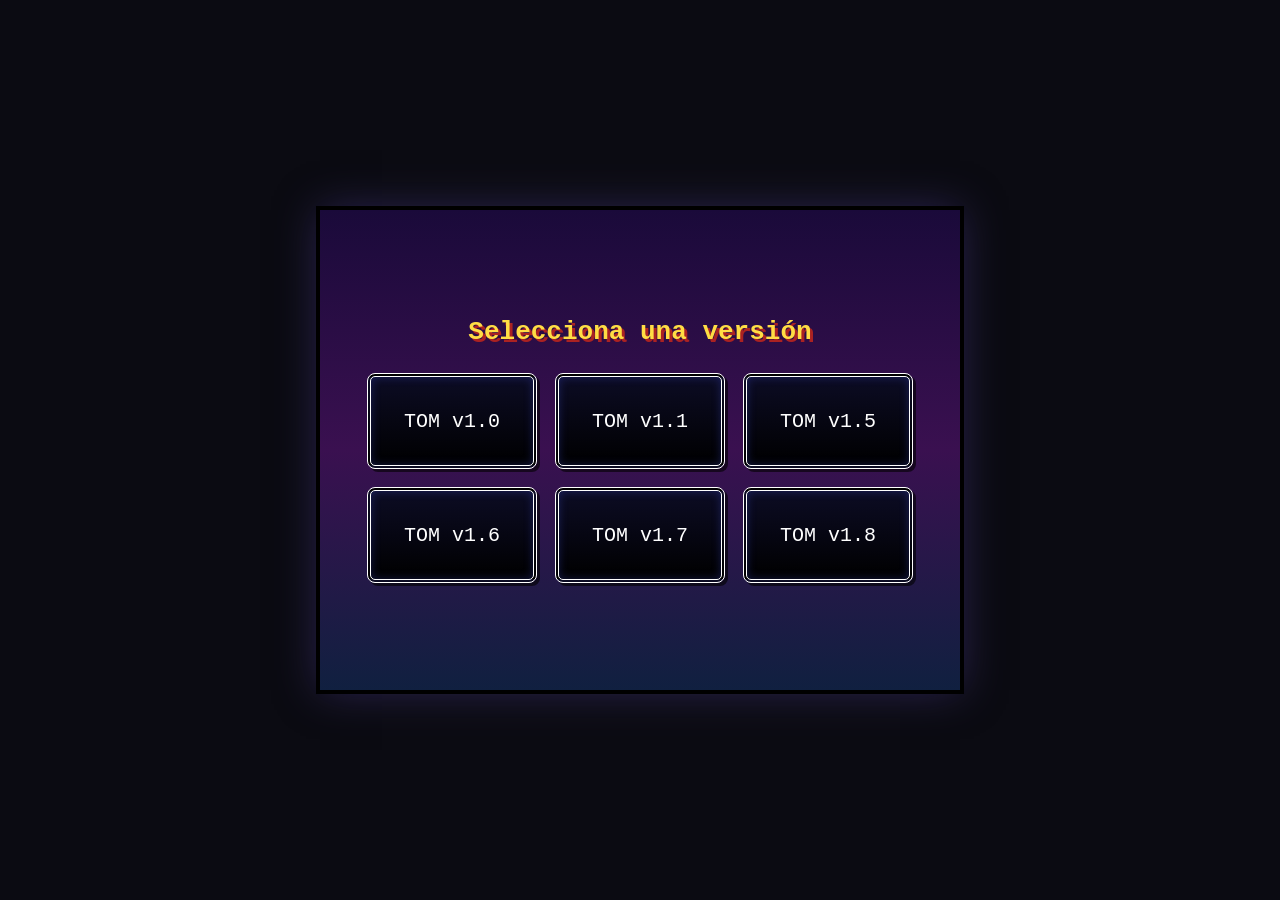
==== index.html @ b6c213d0 "Hola" ====
<!DOCTYPE html>
<html lang="es"><head><meta charset="utf-8"><title>TOM - Versiones</title>
<style>
body{margin:0;background:#0b0b12;display:flex;justify-content:center;align-items:center;height:100vh;font:14px "Courier New",monospace;color:#fff}
#wrap{position:relative;width:640px;height:480px;box-shadow:0 0 0 4px #000,0 0 40px #4a3a8a88;background:linear-gradient(180deg,#1a0a3a,#3a1050 50%,#102040);display:flex;flex-direction:column;align-items:center;justify-content:center;animation:bgp 8s linear infinite alternate}
@keyframes bgp{from{filter:hue-rotate(0)}to{filter:hue-rotate(60deg)}}
@keyframes flt{50%{transform:translateY(-6px)}}
h2{font-size:26px;color:#fd4;text-shadow:3px 3px #a22;margin:0 0 26px;animation:flt 2.4s ease-in-out infinite}
.grid{display:grid;grid-template-columns:repeat(3,170px);gap:18px}
.grid a{display:flex;align-items:center;justify-content:center;height:96px;font-size:20px;color:#fff;text-decoration:none;border:4px double #fff;border-radius:8px;background:linear-gradient(180deg,#0c0c24,#000);box-shadow:3px 3px 0 #0009,inset 0 0 10px #4a5aff44;box-sizing:border-box}
.grid a:hover{background:#fd4;color:#000}
</style></head><body>
<div id="wrap">
<h2>Selecciona una versión</h2>
<div class="grid">
<a href="test_of_mother%20v1.0/index.html">TOM v1.0</a>
<a href="test_of_mother%20v1.1/index.html">TOM v1.1</a>
<a href="test_of_mother%20v1.5/index.html">TOM v1.5</a>
<a href="test_of_mother%20v1.6/index.html">TOM v1.6</a>
<a href="test_of_mother%20v1.7/index.html">TOM v1.7</a>
<a href="test_of_mother%20v1.8/index.html">TOM v1.8</a>
</div></div>
</body></html>
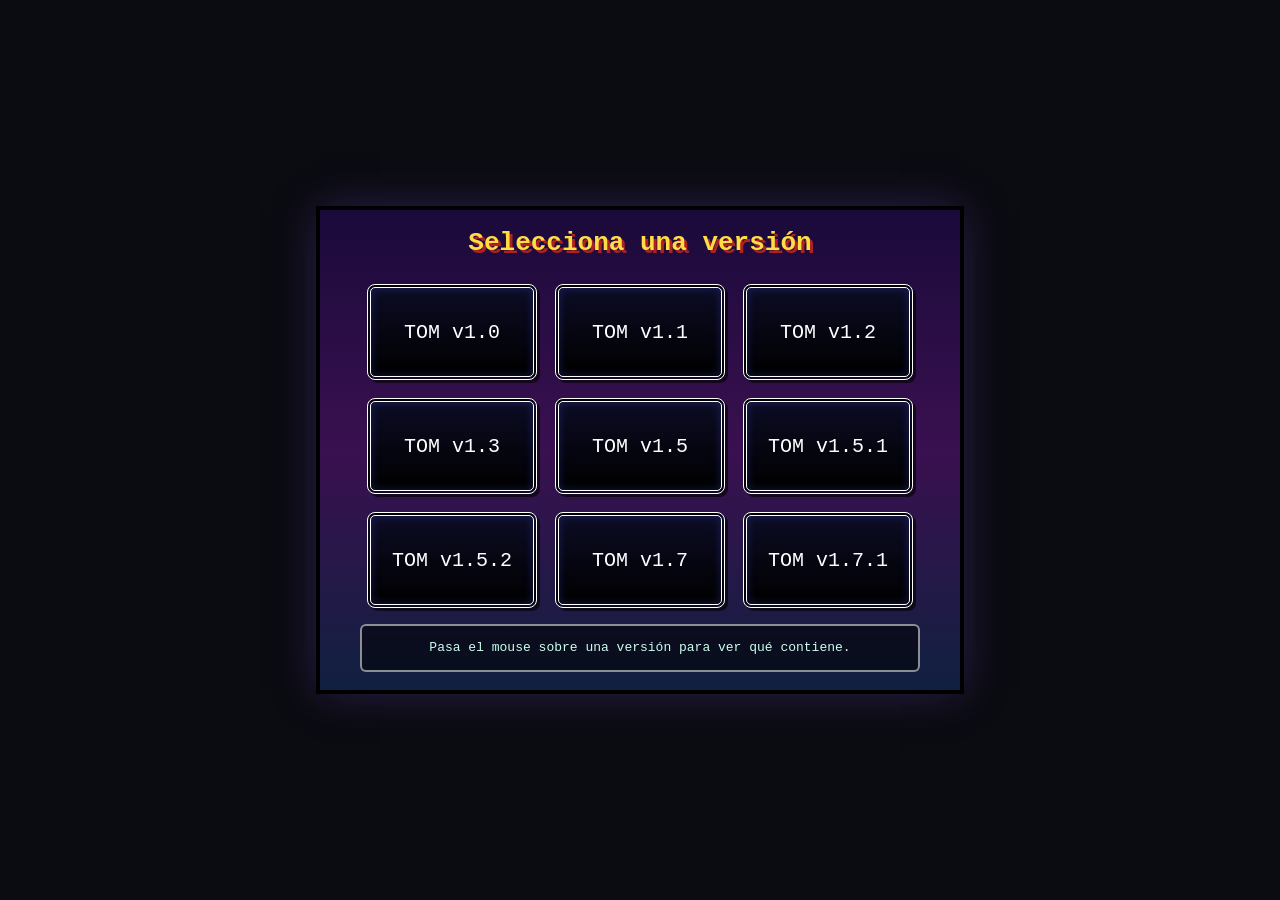
==== commit 3cf7808e: "hotfix" ====
--- a/index.html
+++ b/index.html
@@ -8,16 +8,28 @@
 h2{font-size:26px;color:#fd4;text-shadow:3px 3px #a22;margin:0 0 26px;animation:flt 2.4s ease-in-out infinite}
 .grid{display:grid;grid-template-columns:repeat(3,170px);gap:18px}
 .grid a{display:flex;align-items:center;justify-content:center;height:96px;font-size:20px;color:#fff;text-decoration:none;border:4px double #fff;border-radius:8px;background:linear-gradient(180deg,#0c0c24,#000);box-shadow:3px 3px 0 #0009,inset 0 0 10px #4a5aff44;box-sizing:border-box}
-.grid a:hover{background:#fd4;color:#000}
+.grid a:hover,.grid a:focus{background:#fd4;color:#000;outline:none}
+#desc{box-sizing:border-box;width:560px;height:48px;margin-top:16px;padding:6px 12px;display:flex;align-items:center;justify-content:center;text-align:center;font-size:13px;line-height:1.25;color:#cfe;background:#0008;border:2px double #fff8;border-radius:6px}
 </style></head><body>
 <div id="wrap">
 <h2>Selecciona una versión</h2>
 <div class="grid">
-<a href="test_of_mother%20v1.0/index.html">TOM v1.0</a>
-<a href="test_of_mother%20v1.1/index.html">TOM v1.1</a>
-<a href="test_of_mother%20v1.5/index.html">TOM v1.5</a>
-<a href="test_of_mother%20v1.6/index.html">TOM v1.6</a>
-<a href="test_of_mother%20v1.7/index.html">TOM v1.7</a>
-<a href="test_of_mother%20v1.8/index.html">TOM v1.8</a>
-</div></div>
+<a href="test_of_mother%20v1.0/index.html" data-desc="Prototipo inicial (ChatGPT): combate por turnos básico, reclutamiento, mercader y equipo sin pulir.">TOM v1.0</a>
+<a href="test_of_mother%20v1.1/index.html" data-desc="Reescritura con Claude: combate ATB, niveles, estados alterados, inventario, equipo por personaje y opciones.">TOM v1.1</a>
+<a href="test_of_mother%20v1.2/index.html" data-desc="Gran expansión sobre la v1.1: gráficos pixel-art y efectos, Sala de Monstruos, 5 enemigos y jefe Madre Quimera, más opciones.">TOM v1.2</a>
+<a href="test_of_mother%20v1.3/index.html" data-desc="Añade el elemento fuego y la quemadura, poderes para todo el equipo y descripciones de poderes en combate.">TOM v1.3</a>
+<a href="test_of_mother%20v1.5/index.html" data-desc="Golpes críticos (¡SMAAAASH!), poderes por niveles 1/2/α, parálisis, amuletos en la tienda y nuevos nombres.">TOM v1.5</a>
+<a href="test_of_mother%20v1.5.1/index.html" data-desc="Sub-versión de la v1.5: mismo contenido con el código reformateado, sin cambios de jugabilidad.">TOM v1.5.1</a>
+<a href="test_of_mother%20v1.5.2/index.html" data-desc="Sub-versión de la v1.5: aviso de estado del proyecto al empezar y rediseño del poder Energía (5 MP).">TOM v1.5.2</a>
+<a href="test_of_mother%20v1.7/index.html" data-desc="Nuevo NPC Sanador que cura al grupo y pantalla final al derrotar a la Madre Quimera.">TOM v1.7</a>
+<a href="test_of_mother%20v1.7.1/index.html" data-desc="Sub-versión de la v1.7: el Sanador ahora también restaura la magia (MP) del grupo.">TOM v1.7.1</a>
+</div>
+<div id="desc">Pasa el mouse sobre una versión para ver qué contiene.</div></div>
+<script>
+(function(){var d=document.getElementById('desc'),t=d.textContent;
+document.querySelectorAll('.grid a').forEach(function(a){
+var on=function(){d.textContent=a.getAttribute('data-desc')},off=function(){d.textContent=t};
+a.addEventListener('mouseenter',on);a.addEventListener('focus',on);
+a.addEventListener('mouseleave',off);a.addEventListener('blur',off)})})();
+</script>
 </body></html>
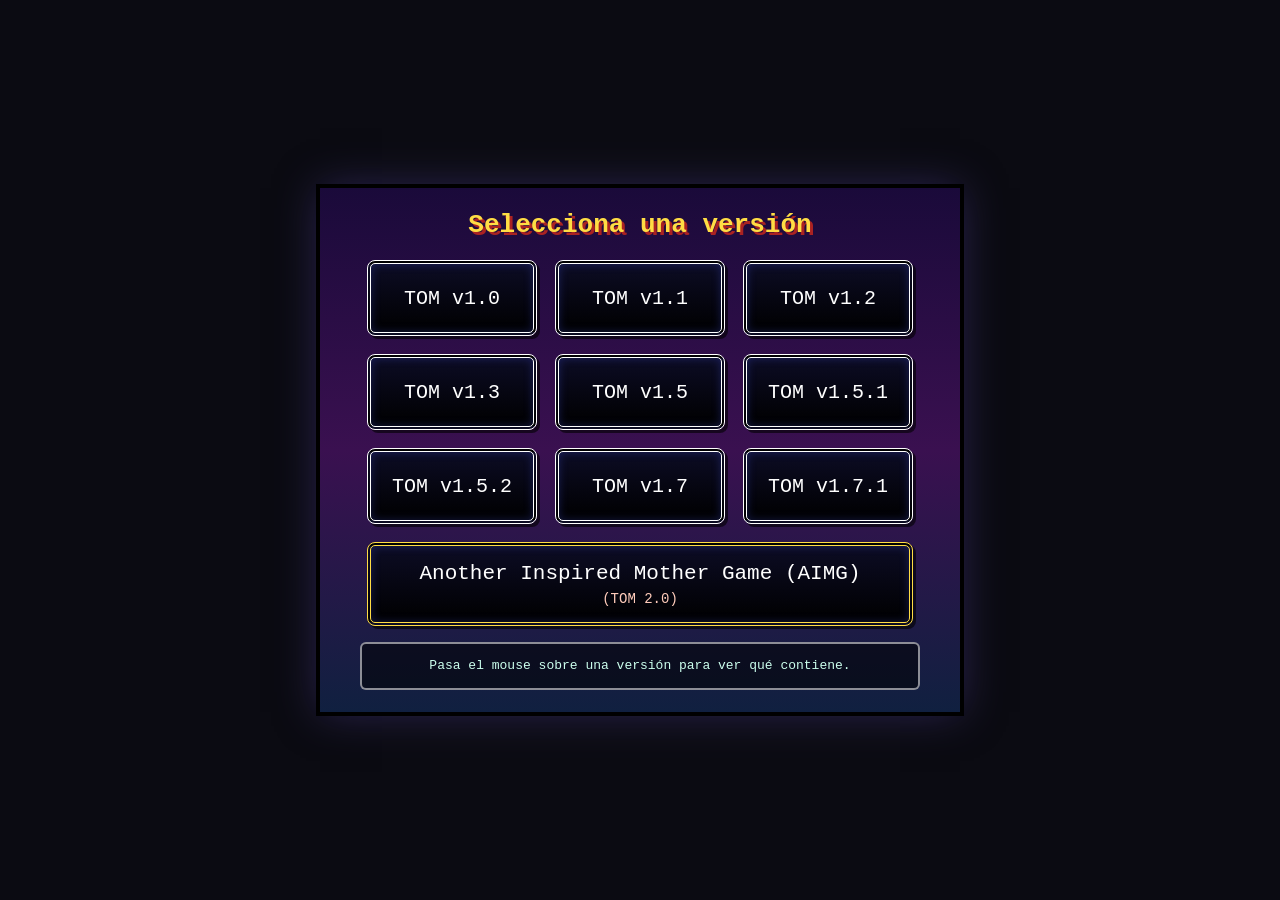
==== commit ae7e6a5c: "hola :)" ====
--- a/index.html
+++ b/index.html
@@ -1,13 +1,16 @@
 <!DOCTYPE html>
 <html lang="es"><head><meta charset="utf-8"><title>TOM - Versiones</title>
 <style>
-body{margin:0;background:#0b0b12;display:flex;justify-content:center;align-items:center;height:100vh;font:14px "Courier New",monospace;color:#fff}
-#wrap{position:relative;width:640px;height:480px;box-shadow:0 0 0 4px #000,0 0 40px #4a3a8a88;background:linear-gradient(180deg,#1a0a3a,#3a1050 50%,#102040);display:flex;flex-direction:column;align-items:center;justify-content:center;animation:bgp 8s linear infinite alternate}
+body{margin:0;background:#0b0b12;display:flex;justify-content:center;align-items:center;min-height:100vh;font:14px "Courier New",monospace;color:#fff}
+#wrap{position:relative;width:640px;min-height:480px;padding:22px 0;box-sizing:border-box;box-shadow:0 0 0 4px #000,0 0 40px #4a3a8a88;background:linear-gradient(180deg,#1a0a3a,#3a1050 50%,#102040);display:flex;flex-direction:column;align-items:center;justify-content:center;animation:bgp 8s linear infinite alternate}
 @keyframes bgp{from{filter:hue-rotate(0)}to{filter:hue-rotate(60deg)}}
 @keyframes flt{50%{transform:translateY(-6px)}}
-h2{font-size:26px;color:#fd4;text-shadow:3px 3px #a22;margin:0 0 26px;animation:flt 2.4s ease-in-out infinite}
+h2{font-size:26px;color:#fd4;text-shadow:3px 3px #a22;margin:0 0 20px;animation:flt 2.4s ease-in-out infinite}
 .grid{display:grid;grid-template-columns:repeat(3,170px);gap:18px}
-.grid a{display:flex;align-items:center;justify-content:center;height:96px;font-size:20px;color:#fff;text-decoration:none;border:4px double #fff;border-radius:8px;background:linear-gradient(180deg,#0c0c24,#000);box-shadow:3px 3px 0 #0009,inset 0 0 10px #4a5aff44;box-sizing:border-box}
+.grid a{display:flex;align-items:center;justify-content:center;height:76px;font-size:20px;color:#fff;text-decoration:none;border:4px double #fff;border-radius:8px;background:linear-gradient(180deg,#0c0c24,#000);box-shadow:3px 3px 0 #0009,inset 0 0 10px #4a5aff44;box-sizing:border-box}
+.grid a.feat{grid-column:1/-1;flex-direction:column;height:84px;border-color:#fd4;line-height:1.3;font-size:21px}
+.grid a.feat small{font-size:14px;color:#fcb;margin-top:2px}
+.grid a.feat:hover small,.grid a.feat:focus small{color:#521}
 .grid a:hover,.grid a:focus{background:#fd4;color:#000;outline:none}
 #desc{box-sizing:border-box;width:560px;height:48px;margin-top:16px;padding:6px 12px;display:flex;align-items:center;justify-content:center;text-align:center;font-size:13px;line-height:1.25;color:#cfe;background:#0008;border:2px double #fff8;border-radius:6px}
 </style></head><body>
@@ -23,6 +26,7 @@
 <a href="test_of_mother%20v1.5.2/index.html" data-desc="Sub-versión de la v1.5: aviso de estado del proyecto al empezar y rediseño del poder Energía (5 MP).">TOM v1.5.2</a>
 <a href="test_of_mother%20v1.7/index.html" data-desc="Nuevo NPC Sanador que cura al grupo y pantalla final al derrotar a la Madre Quimera.">TOM v1.7</a>
 <a href="test_of_mother%20v1.7.1/index.html" data-desc="Sub-versión de la v1.7: el Sanador ahora también restaura la magia (MP) del grupo.">TOM v1.7.1</a>
+<a class="feat" href="test_of_mother%20v2.0/index.html" data-desc="El proyecto real: Suon Side con Triny, Preludios, Espacio Blanco, tutorial, guardado y diálogos.">Another Inspired Mother Game (AIMG)<small>(TOM 2.0)</small></a>
 </div>
 <div id="desc">Pasa el mouse sobre una versión para ver qué contiene.</div></div>
 <script>
